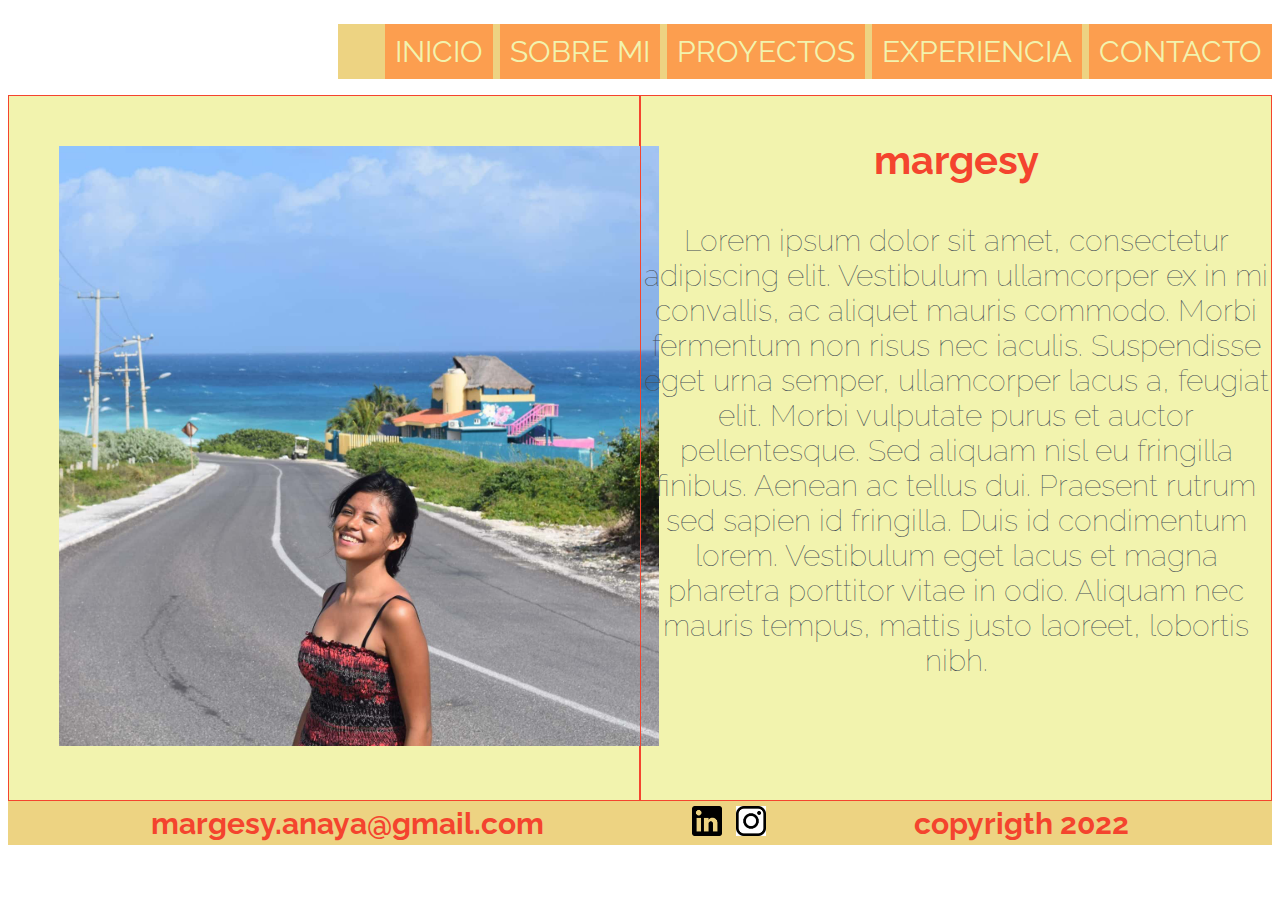
==== index.html @ 4d2b2852 "armado de proyecto + index" ====
<!DOCTYPE html>
<html lang="es">
<head>
	<meta charset="UTF-8">
	<meta name="viewport" content="width=device-width, initial-scale=1.0">
	<title>margesy</title>
	<!--LINKEAR FONTS DE GOOGLE-->
	<link rel="preconnect" href="https://fonts.googleapis.com">
	<link rel="preconnect" href="https://fonts.gstatic.com" crossorigin>
	<link href="https://fonts.googleapis.com/css2?family=Quicksand&family=Raleway:wght@300&display=swap" rel="stylesheet">
	<!--LINKEAR ARCHIVO EXTERNO CSS-->
	<link rel="stylesheet" href="css/estilo.css">
</head>
<body>	
	<!-- APERTURA CONTENEDOR PADRE GRID -->
	<div class="contenedor_padre">
		<!--ITEM HIJO GRID-->
		<header class="header">
		<!-- inicio nav -->
			<nav>
				<!-- lista con viñetas -->
				<ul class="header_nav nav--background">
					<li class="nav_item nav_item--background nav_item--color"><a href="#">INICIO</a></li>
					<li class="nav_item nav_item--background nav_item--color"><a href="views/sobre_mi.html">SOBRE MI</a></li>
					<li class="nav_item nav_item--background nav_item--color"><a href="views/proyectos.html">PROYECTOS</a></li>
					<li class="nav_item nav_item--background nav_item--color"><a href="views/experiencia.html">EXPERIENCIA</a></li>
					<li class="nav_item nav_item--background nav_item--color"><a href="views/contacto.html">CONTACTO</a></li>
				</ul>
			</nav>
		<!-- cierre nav -->
		</header>
		<!-- cierre encabezado -->
		<!-- inicio contenido -->
		<!--SEGUNDO ITEM HIJO GRID-->
		<main>
			<div class="grid">
			
				<div class="card">
				<section>
					<article>
					<img class="card_img" src="assets/img/yo.jpg" alt="yo">
					</article>		
				</section>
				</div>

				<div>
				<section >
					<article>
					<h3 class="titulo">margesy</h3>
					<p class="texto">Lorem ipsum dolor sit amet, consectetur adipiscing elit. Vestibulum ullamcorper ex in mi convallis, ac aliquet mauris commodo. 
					Morbi fermentum non risus nec iaculis. Suspendisse eget urna semper, ullamcorper lacus a, feugiat elit. Morbi vulputate purus et auctor pellentesque. 
					Sed aliquam nisl eu fringilla finibus. Aenean ac tellus dui. Praesent rutrum sed sapien id fringilla. Duis id condimentum lorem.
					Vestibulum eget lacus et magna pharetra porttitor vitae in odio. Aliquam nec mauris tempus, mattis justo laoreet, lobortis nibh.
					</p>
					</article>
				</section>
				</div>
			</div>
		</main>
		<!-- cierre contenido -->
		<!-- inicio footer -->
		<!--TERCER ITEM HIJO GRID-->
		<footer class="footer">
			<!-- CONTACTO -->
			<!-- CORREO -->
			<div>
				<h5 class="footer_text">margesy.anaya@gmail.com</h5>
			</div>
			<!-- REDES SOCIALES -->
			<div>
				<img class="footer_logo" src="assets/img/logo_linkedin.png" alt="logo_linkedin">
				<img class="footer_logo" src="assets/img/logo_instagram.png" alt="logo_instagram">
			</div>
			<div>
				<h5 class="footer_text">copyrigth 2022</h5>
			</div>
		</footer>
		<!-- cierre footer -->
	</div>
</body>
</html>
---- css/estilo.css ----
* {
    font-family: 'Raleway', sans-serif;
}

a {
   text-decoration: none; 
   color: #F2F3AE;
}
.grid div {
    border: 1px solid #f4442e;
    color: #f4442e;
    text-align: center;
} 


.grid {
    display: grid;
    grid-template-columns: 50% 50%;
}

.grid_cien {
    display: grid;
    grid-template-columns: 100%;
    
}

.header {
    display: flex;
    justify-content:flex-end;
}

.nav--background {
    background-color: #EDD382;
}

.nav_item{
    display: inline;
    margin-left: 7px;
    margin-left: 7px;
}

.nav_item--background {
    background-color: #FC9E4F;
    font-size: 30px;
}

.nav_item--color {
    color: #FC9E4F;
}

ul {
    display: flex;
    flex-wrap: wrap;
}

.list {
    padding-inline-start: 0px;
}

li {
    list-style-type: none;
    padding: 10px ;
}

main {
    background-color: #F2F3AE;
    display: block;
    flex-direction: row;
}


.card{
    padding: 50px;
    border-width: 20px;
    flex-direction: row;
}

.card_img {
    width: 600px;
    height: auto;
}

.titulo {
    font-size: 40px;    
    color: #F4442E;
}


.texto {
    font-size: 30px;
    font-weight: 20;
    color: #424B54;
    display: flex;
    flex-direction: row;
}

.item_list {
    font-size: 40px;
    color: #424B54;
}

.footer {
    background-color: #EDD382;
    display: flex;
    flex-wrap: wrap;
    justify-content: space-evenly;
    align-items: center;
}

.footer_text {
    font-size: 30px;
    color: #F4442E;
    display: inline;
    text-align: center;
}

.footer_logo {
    width: 30px;
    height: fit-content;
    padding: 5px;
}


.form_text {
    font-size: 30px;
    color: #424B54;
}

.planto {
    display: flex;
    align-items:center;
    justify-content: center;
}

.iframe {
    display: flex;
    align-items:center;
    justify-content: center;
    max-width: 100%;
}

@media all and (max-width: 1024px)
{
    nav
    {
        width: auto;
        text-align: left;
    }
    
    nav ul
    {
        flex-direction:row;
    }

    nav li
    {
        padding-left: 2px;
    }
    
    nav a
    {
        font-size: 20px;
    }

    .item_list {
        font-size: 20px;
        max-width: 100%;
    }

    .grid{
        grid-template-columns: 100%;
    }

    .card_img {
        max-width: 100% ;
    }

    .footer_text{
        width: 100%;
        flex-direction: row;
        text-align: left;
        display: block;
        font-size: 15px;
    }

    .footer {
        display: flex;
        flex-direction: column;
    }
}
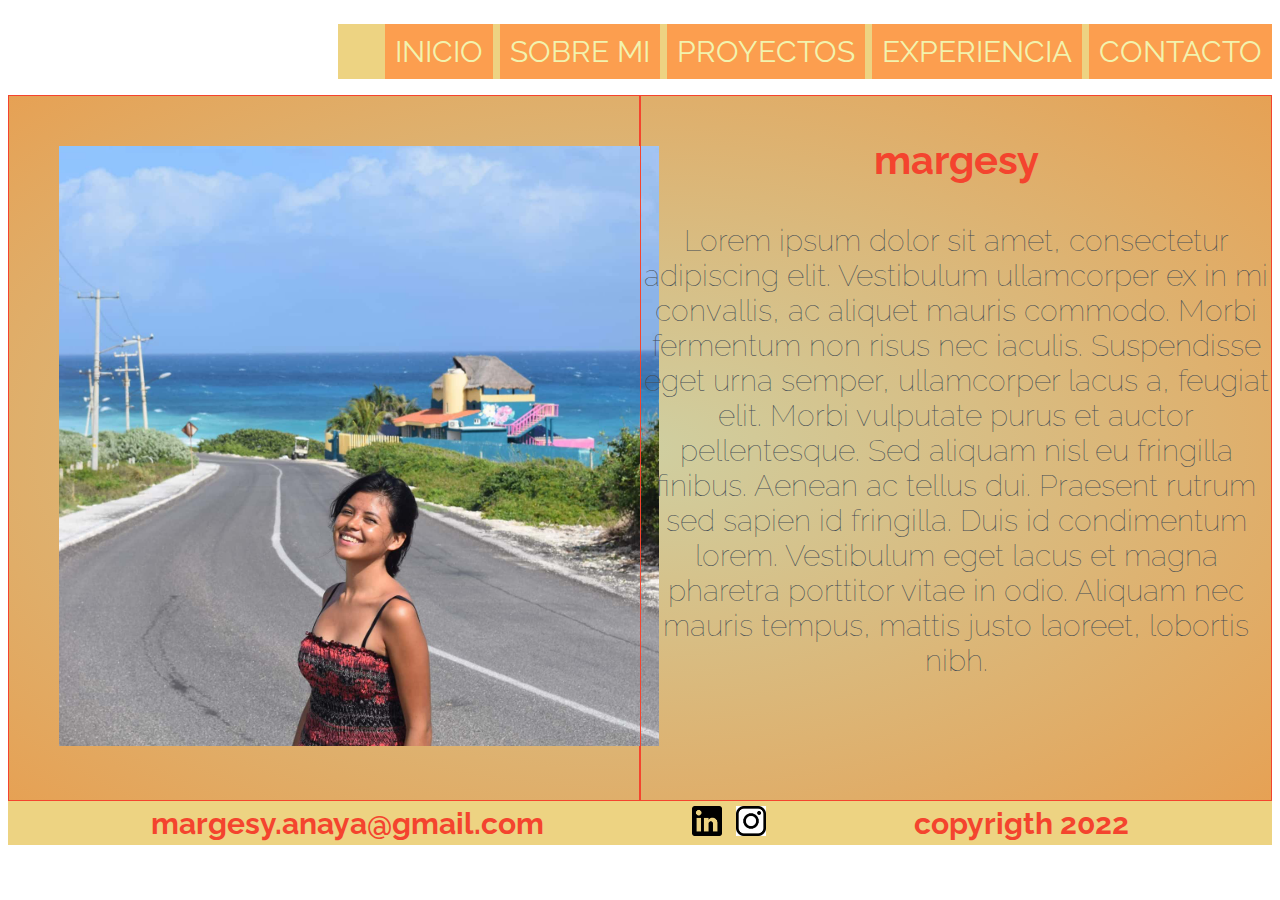
==== commit 25dd6c30: "Add files via upload" ====
--- a/index.html
+++ b/index.html
@@ -1,81 +1,81 @@
-<!DOCTYPE html>
-<html lang="es">
-<head>
-	<meta charset="UTF-8">
-	<meta name="viewport" content="width=device-width, initial-scale=1.0">
-	<title>margesy</title>
-	<!--LINKEAR FONTS DE GOOGLE-->
-	<link rel="preconnect" href="https://fonts.googleapis.com">
-	<link rel="preconnect" href="https://fonts.gstatic.com" crossorigin>
-	<link href="https://fonts.googleapis.com/css2?family=Quicksand&family=Raleway:wght@300&display=swap" rel="stylesheet">
-	<!--LINKEAR ARCHIVO EXTERNO CSS-->
-	<link rel="stylesheet" href="css/estilo.css">
-</head>
-<body>	
-	<!-- APERTURA CONTENEDOR PADRE GRID -->
-	<div class="contenedor_padre">
-		<!--ITEM HIJO GRID-->
-		<header class="header">
-		<!-- inicio nav -->
-			<nav>
-				<!-- lista con viñetas -->
-				<ul class="header_nav nav--background">
-					<li class="nav_item nav_item--background nav_item--color"><a href="#">INICIO</a></li>
-					<li class="nav_item nav_item--background nav_item--color"><a href="views/sobre_mi.html">SOBRE MI</a></li>
-					<li class="nav_item nav_item--background nav_item--color"><a href="views/proyectos.html">PROYECTOS</a></li>
-					<li class="nav_item nav_item--background nav_item--color"><a href="views/experiencia.html">EXPERIENCIA</a></li>
-					<li class="nav_item nav_item--background nav_item--color"><a href="views/contacto.html">CONTACTO</a></li>
-				</ul>
-			</nav>
-		<!-- cierre nav -->
-		</header>
-		<!-- cierre encabezado -->
-		<!-- inicio contenido -->
-		<!--SEGUNDO ITEM HIJO GRID-->
-		<main>
-			<div class="grid">
-			
-				<div class="card">
-				<section>
-					<article>
-					<img class="card_img" src="assets/img/yo.jpg" alt="yo">
-					</article>		
-				</section>
-				</div>
-
-				<div>
-				<section >
-					<article>
-					<h3 class="titulo">margesy</h3>
-					<p class="texto">Lorem ipsum dolor sit amet, consectetur adipiscing elit. Vestibulum ullamcorper ex in mi convallis, ac aliquet mauris commodo. 
-					Morbi fermentum non risus nec iaculis. Suspendisse eget urna semper, ullamcorper lacus a, feugiat elit. Morbi vulputate purus et auctor pellentesque. 
-					Sed aliquam nisl eu fringilla finibus. Aenean ac tellus dui. Praesent rutrum sed sapien id fringilla. Duis id condimentum lorem.
-					Vestibulum eget lacus et magna pharetra porttitor vitae in odio. Aliquam nec mauris tempus, mattis justo laoreet, lobortis nibh.
-					</p>
-					</article>
-				</section>
-				</div>
-			</div>
-		</main>
-		<!-- cierre contenido -->
-		<!-- inicio footer -->
-		<!--TERCER ITEM HIJO GRID-->
-		<footer class="footer">
-			<!-- CONTACTO -->
-			<!-- CORREO -->
-			<div>
-				<h5 class="footer_text">margesy.anaya@gmail.com</h5>
-			</div>
-			<!-- REDES SOCIALES -->
-			<div>
-				<img class="footer_logo" src="assets/img/logo_linkedin.png" alt="logo_linkedin">
-				<img class="footer_logo" src="assets/img/logo_instagram.png" alt="logo_instagram">
-			</div>
-			<div>
-				<h5 class="footer_text">copyrigth 2022</h5>
-			</div>
-		</footer>
-		<!-- cierre footer -->
-	</div>
-</body>
+<!DOCTYPE html>
+<html lang="es">
+<head>
+	<meta charset="UTF-8">
+	<meta name="viewport" content="width=device-width, initial-scale=1.0">
+	<title>margesy</title>
+	<!--LINKEAR FONTS DE GOOGLE-->
+	<link rel="preconnect" href="https://fonts.googleapis.com">
+	<link rel="preconnect" href="https://fonts.gstatic.com" crossorigin>
+	<link href="https://fonts.googleapis.com/css2?family=Quicksand&family=Raleway:wght@300&display=swap" rel="stylesheet">
+	<!--LINKEAR ARCHIVO EXTERNO CSS-->
+	<link rel="stylesheet" href="css/estilo.css">
+</head>
+<body>	
+	<!-- APERTURA CONTENEDOR PADRE GRID -->
+	<div class="contenedor_padre">
+		<!--ITEM HIJO GRID-->
+		<header class="header">
+		<!-- inicio nav -->
+			<nav>
+				<!-- lista con viñetas -->
+				<ul class="header_nav nav--background">
+					<li class="nav_item nav_item--background nav_item--color"><a href="#">INICIO</a></li>
+					<li class="nav_item nav_item--background nav_item--color"><a href="views/sobre_mi.html">SOBRE MI</a></li>
+					<li class="nav_item nav_item--background nav_item--color"><a href="views/proyectos.html">PROYECTOS</a></li>
+					<li class="nav_item nav_item--background nav_item--color"><a href="views/experiencia.html">EXPERIENCIA</a></li>
+					<li class="nav_item nav_item--background nav_item--color"><a href="views/contacto.html">CONTACTO</a></li>
+				</ul>
+			</nav>
+		<!-- cierre nav -->
+		</header>
+		<!-- cierre encabezado -->
+		<!-- inicio contenido -->
+		<!--SEGUNDO ITEM HIJO GRID-->
+		<main>
+			<div class="grid">
+			
+				<div class="card">
+				<section>
+					<article>
+					<img class="card_img" src="assets/img/yo.jpg" alt="yo">
+					</article>		
+				</section>
+				</div>
+
+				<div>
+				<section >
+					<article>
+					<h3 class="titulo">margesy</h3>
+					<p class="texto">Lorem ipsum dolor sit amet, consectetur adipiscing elit. Vestibulum ullamcorper ex in mi convallis, ac aliquet mauris commodo. 
+					Morbi fermentum non risus nec iaculis. Suspendisse eget urna semper, ullamcorper lacus a, feugiat elit. Morbi vulputate purus et auctor pellentesque. 
+					Sed aliquam nisl eu fringilla finibus. Aenean ac tellus dui. Praesent rutrum sed sapien id fringilla. Duis id condimentum lorem.
+					Vestibulum eget lacus et magna pharetra porttitor vitae in odio. Aliquam nec mauris tempus, mattis justo laoreet, lobortis nibh.
+					</p>
+					</article>
+				</section>
+				</div>
+			</div>
+		</main>
+		<!-- cierre contenido -->
+		<!-- inicio footer -->
+		<!--TERCER ITEM HIJO GRID-->
+		<footer class="footer">
+			<!-- CONTACTO -->
+			<!-- CORREO -->
+			<div>
+				<h5 class="footer_text">margesy.anaya@gmail.com</h5>
+			</div>
+			<!-- REDES SOCIALES -->
+			<div>
+				<img class="footer_logo" src="assets/img/logo_linkedin.png" alt="logo_linkedin">
+				<img class="footer_logo" src="assets/img/logo_instagram.png" alt="logo_instagram">
+			</div>
+			<div>
+				<h5 class="footer_text">copyrigth 2022</h5>
+			</div>
+		</footer>
+		<!-- cierre footer -->
+	</div>
+</body>
 </html>	--- a/css/estilo.css
+++ b/css/estilo.css
@@ -66,6 +66,8 @@
     background-color: #F2F3AE;
     display: block;
     flex-direction: row;
+    background: radial-gradient(ellipse, rgb(236, 152, 42) 0%, rgb(230, 218, 113));
+    background: radial-gradient(rgb(207, 207, 161), rgb(230, 161, 84));
 }
 
 
